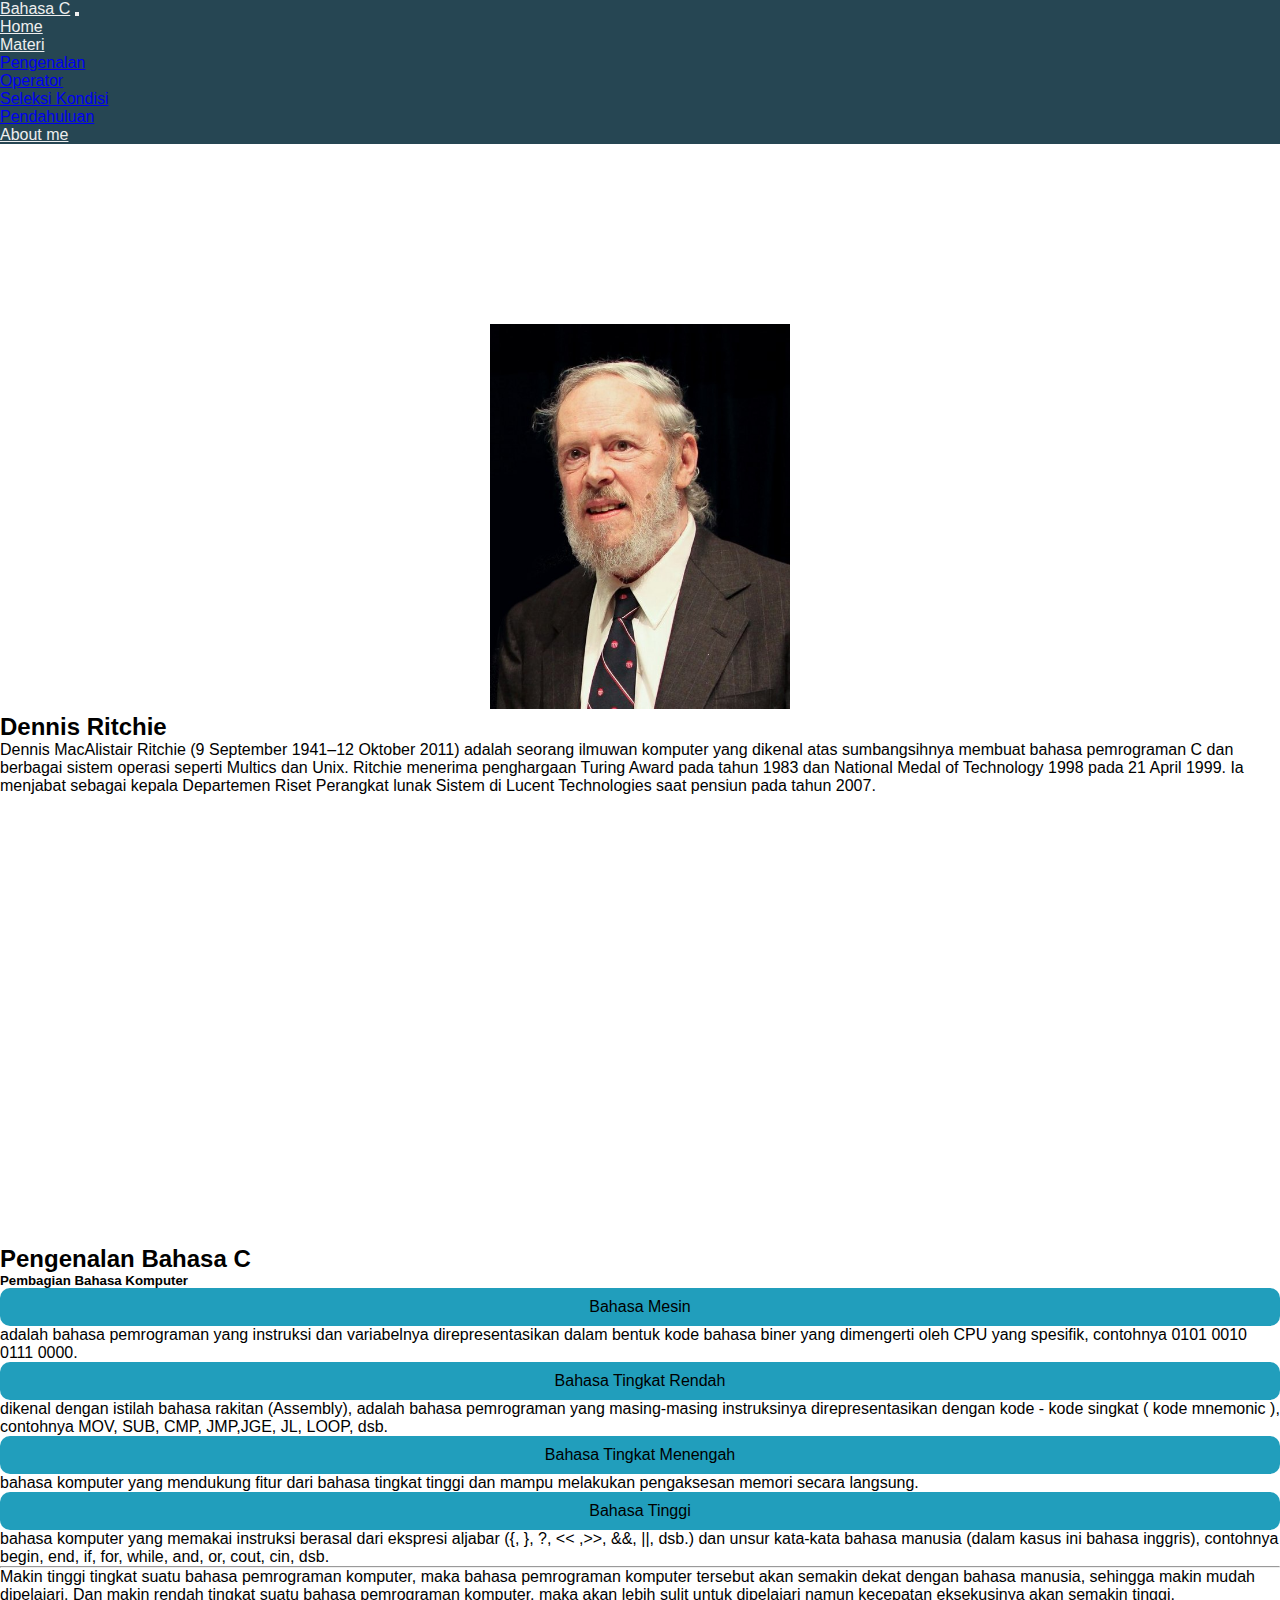
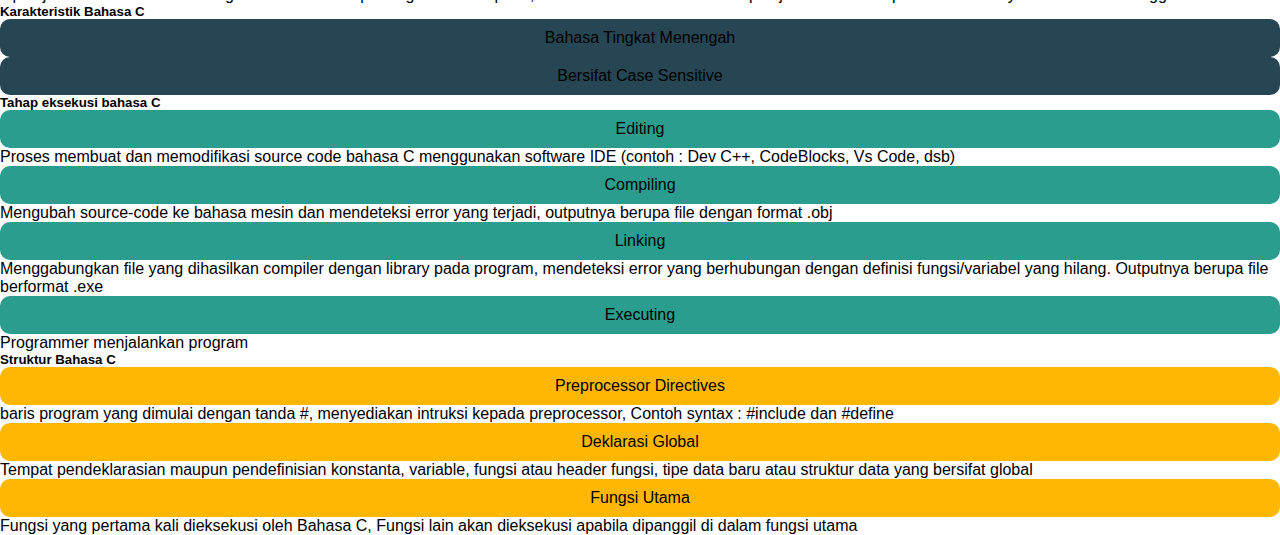
==== index.html @ 82266e62 "Add files via upload" ====
<!doctype html>
<html lang="en">

<head>
  <!-- Required meta tags -->
  <meta charset="utf-8">
  <meta name="viewport" content="width=device-width, initial-scale=1">

  <!-- Bootstrap CSS -->
  <link href="https://cdn.jsdelivr.net/npm/bootstrap@5.0.2/dist/css/bootstrap.min.css" rel="stylesheet"
    integrity="sha384-EVSTQN3/azprG1Anm3QDgpJLIm9Nao0Yz1ztcQTwFspd3yD65VohhpuuCOmLASjC" crossorigin="anonymous">
  <style type="text/css">
    * {
      font-family: "Poppins", sans-serif;
      margin: 0;
      padding: 0;
      box-sizing: border-box;
      scroll-behavior: smooth;
    }
  </style>
  <link rel="stylesheet" type="text/css" href="style.css">
  <title>Bahasa C</title>
</head>

<body>

  <nav class="navbar navbar-expand-lg navbar-light shadow" style="background-color: #264653">
    <div class="container">
      <a class="navbar-brand" style="color: #eeeeee" href="#">Bahasa C</a>
      <button class="navbar-toggler" type="button" data-bs-toggle="collapse" data-bs-target="#navbarNavDropdown"
        aria-controls="navbarNavDropdown" aria-expanded="false" aria-label="Toggle navigation">
        <span class="navbar-toggler-icon"></span>
      </button>
      <div class="collapse navbar-collapse" id="navbarNavDropdown">
        <ul class="navbar-nav ms-auto">
          <li class="nav-item mr-20">
            <a class="nav-link" style="color: #eeeeee" href="#home">Home</a>
          </li>
          <li class="nav-item dropdown">
            <a class="nav-link dropdown-toggle" href="#" id="navbarDropdown" role="button" data-bs-toggle="dropdown"
              aria-expanded="false" style="color: #eeeeee">Materi</a>
            <ul class="dropdown-menu" aria-labelledby="navbarDropdown">
              <li class="dropdown-item">
                <a class="nav-link active" aria-current="page" href="#materi">Pengenalan</a>
              </li>
              <li class="dropdown-item">
                <a class="nav-link active" aria-current="page" href="#">Operator</a>
              </li>
              <li class="dropdown-item">
                <a class="nav-link active" aria-current="page" href="#">Seleksi Kondisi</a>
              </li>
              <li class="dropdown-item">
                <a class="nav-link active" aria-current="page" href="#">Pendahuluan</a>
              </li>
            </ul>
          </li>
          <li class="nav-item">
            <a class="nav-link" style="color: #eeeeee" href="#contact">About me</a>
          </li>
        </ul>
      </div>
    </div>
  </nav>

  <section id="hero">
    <div class="container">
      <div class="row">
        <div class="col-md-4">
          <div class="hero-img">
            <img class="hero-imgg" src="bapak.jpg" width="300">
          </div>
        </div>
        <div class="col-md-8">
          <div class="card card-hero">
            <div class="card-body">
              <h2 class="card-title mb-5">Dennis Ritchie</h2>
              <p class="card-text text-center">Dennis MacAlistair Ritchie (9 September 1941–12 Oktober 2011) adalah
                seorang ilmuwan komputer yang dikenal atas sumbangsihnya membuat bahasa pemrograman C dan berbagai
                sistem operasi seperti Multics dan Unix. Ritchie menerima penghargaan Turing Award pada tahun 1983 dan
                National Medal of Technology 1998 pada 21 April 1999. Ia menjabat sebagai kepala Departemen Riset
                Perangkat lunak Sistem di Lucent Technologies saat pensiun pada tahun 2007.</p>
            </div>
          </div>
        </div>
      </div>
    </div>
  </section>

  <section id="materi">

    <div class="pendahuluan">
      <div class="card mx-auto card-materi">
        <div class="card-header text-center">
          <H2>Pengenalan Bahasa C</H2>
        </div>
        <div class="card-body">
          <h5 class="card-title ">Pembagian Bahasa Komputer</h5>
          <div class="card-text">
            <div class="row">
              <div class="col-sm-3 mt-3">
                <div class="card">
                  <div class="card-title text-white"
                    style="background-color: #219ebc; border-radius: 10px; padding: 10px; text-align: center; align-items: center;">

                    Bahasa Mesin

                  </div>
                  <div class="card-text">
                    <p>adalah bahasa pemrograman yang instruksi dan variabelnya direpresentasikan dalam bentuk kode
                      bahasa biner yang dimengerti oleh CPU yang spesifik, contohnya 0101 0010 0111 0000.</p>
                  </div>
                </div>
              </div>
              <div class="col-sm-3 mt-3">
                <div class="card">
                  <div class="card-title text-white"
                    style="background-color: #219ebc; border-radius: 10px; padding: 10px; text-align: center; align-items: center;">

                    Bahasa Tingkat Rendah

                  </div>
                  <div class="card-text">
                    dikenal dengan istilah bahasa rakitan (Assembly), adalah bahasa pemrograman yang masing-masing
                    instruksinya direpresentasikan dengan kode - kode singkat ( kode mnemonic ), contohnya MOV, SUB,
                    CMP, JMP,JGE, JL, LOOP, dsb.
                  </div>
                </div>
              </div>
              <div class="col-sm-3 mt-3">
                <div class="card">
                  <div class="card-title text-white"
                    style="background-color: #219ebc; border-radius: 10px; padding: 10px; text-align: center; align-items: center;">

                    Bahasa Tingkat Menengah

                  </div>
                  <div class="card-text">
                    bahasa komputer yang mendukung fitur dari bahasa tingkat tinggi dan mampu melakukan pengaksesan
                    memori secara langsung.
                  </div>
                </div>
              </div>
              <div class="col-sm-3 mt-3">
                <div class="card">
                  <div class="card-title text-white"
                    style="background-color: #219ebc; border-radius: 10px; padding: 10px; text-align: center; align-items: center;">

                    Bahasa Tinggi

                  </div>
                  <div class="card-text">
                    bahasa komputer yang memakai instruksi berasal dari ekspresi aljabar ({, }, ?, << ,>>, &&, ||, dsb.)
                      dan unsur kata-kata bahasa manusia (dalam kasus ini bahasa inggris), contohnya begin, end, if,
                      for, while, and, or, cout, cin, dsb.
                  </div>
                </div>
              </div>
            </div>
            <hr>
            <p>Makin tinggi tingkat suatu bahasa pemrograman komputer, maka bahasa pemrograman komputer tersebut akan
              semakin dekat dengan bahasa manusia, sehingga makin mudah dipelajari. Dan makin rendah tingkat suatu
              bahasa pemrograman komputer, maka akan lebih sulit untuk dipelajari namun kecepatan eksekusinya akan
              semakin tinggi.</p>

            <div class="bahasa-c mt-5">
              <h5>Karakteristik Bahasa C</h5>
              <div class="row justify-content-center">
                <div class="col-sm-3">
                  <div class="card-title text-white"
                    style="background-color: #264653; border-radius: 10px; padding: 10px; text-align: center; align-items: center;">
                    Bahasa Tingkat Menengah
                  </div>
                </div>
                <div class="col-sm-3">
                  <div class="card-title text-white"
                    style="background-color: #264653; border-radius: 10px; padding: 10px; text-align: center; align-items: center;">
                    Bersifat Case Sensitive
                  </div>
                </div>
              </div>
            </div>

            <div class="eksekusi-c mt-5">
              <h5>Tahap eksekusi bahasa C</h5>
              <div class="row">
                <div class="col-sm-3">
                  <div class="card-title text-white"
                    style="background-color: #2a9d8f; border-radius: 10px; padding: 10px; text-align: center; align-items: center;">
                    Editing
                  </div>
                  <div class="card-text">
                    <p>Proses membuat dan memodifikasi source code bahasa C menggunakan software IDE (contoh : Dev C++,
                      CodeBlocks, Vs Code, dsb)</p>
                  </div>
                </div>
                <div class="col-sm-3">
                  <div class="card-title text-white"
                    style="background-color: #2a9d8f; border-radius: 10px; padding: 10px; text-align: center; align-items: center;">
                    Compiling
                  </div>
                  <div class="card-text">
                    <p>Mengubah source-code ke bahasa mesin dan mendeteksi error yang terjadi, outputnya berupa file
                      dengan format .obj</p>
                  </div>
                </div>
                <div class="col-sm-3">
                  <div class="card-title text-white"
                    style="background-color: #2a9d8f; border-radius: 10px; padding: 10px; text-align: center; align-items: center;">
                    Linking
                  </div>
                  <div class="card-text">
                    <p>Menggabungkan file yang dihasilkan compiler dengan library pada program, mendeteksi error yang
                      berhubungan dengan definisi fungsi/variabel yang hilang. Outputnya berupa file berformat .exe</p>
                  </div>
                </div>
                <div class="col-sm-3">
                  <div class="card-title text-white"
                    style="background-color: #2a9d8f; border-radius: 10px; padding: 10px; text-align: center; align-items: center;">
                    Executing
                  </div>
                  <div class="card-text">
                    <p>Programmer menjalankan program</p>
                  </div>
                </div>
              </div>
            </div>

            <div class="struktur-c mt-5">
              <h5>Struktur Bahasa C</h5>
              <div class="row">
                <div class="col-sm-4">

                  <div class="card-title"
                    style="background-color: #ffb703; border-radius: 10px; padding: 10px; text-align: center; align-items: center;">
                    Preprocessor Directives
                  </div>
                  <div class="card-text">
                    <p>baris program yang dimulai dengan tanda #, menyediakan intruksi kepada preprocessor, Contoh
                      syntax : #include dan #define
                    </p>

                  </div>

                </div>
                <div class="col-sm-4">

                  <div class="card-title"
                    style="background-color: #ffb703; border-radius: 10px; padding: 10px; text-align: center; align-items: center;">
                    Deklarasi Global
                  </div>
                  <div class="card-text">
                    <p>Tempat pendeklarasian maupun pendefinisian konstanta, variable, fungsi atau header fungsi, tipe
                      data baru atau struktur data yang bersifat global
                    </p>

                  </div>

                </div>
                <div class="col-sm-4">

                  <div class="card-title"
                    style="background-color: #ffb703; border-radius: 10px; padding: 10px; text-align: center; align-items: center;">
                    Fungsi Utama
                  </div>
                  <div class="card-text">
                    <p>Fungsi yang pertama kali dieksekusi oleh Bahasa C, Fungsi lain akan dieksekusi apabila dipanggil
                      di dalam fungsi utama
                    </p>

                  </div>

                </div>
              </div>
            </div>

            
          </div>
        </div>
      </div>
    </div>

  </section>



  <script src="https://cdn.jsdelivr.net/npm/bootstrap@5.0.2/dist/js/bootstrap.bundle.min.js"
    integrity="sha384-MrcW6ZMFYlzcLA8Nl+NtUVF0sA7MsXsP1UyJoMp4YLEuNSfAP+JcXn/tWtIaxVXM"
    crossorigin="anonymous"></script>

  <!-- Option 2: Separate Popper and Bootstrap JS -->
  <!--
    <script src="https://cdn.jsdelivr.net/npm/@popperjs/core@2.9.2/dist/umd/popper.min.js" integrity="sha384-IQsoLXl5PILFhosVNubq5LC7Qb9DXgDA9i+tQ8Zj3iwWAwPtgFTxbJ8NT4GN1R8p" crossorigin="anonymous"></script>
    <script src="https://cdn.jsdelivr.net/npm/bootstrap@5.0.2/dist/js/bootstrap.min.js" integrity="sha384-cVKIPhGWiC2Al4u+LWgxfKTRIcfu0JTxR+EQDz/bgldoEyl4H0zUF0QKbrJ0EcQF" crossorigin="anonymous"></script>
    -->
</body>

</html>
---- style.css ----
.hero-img{
	align-items: center;
	text-align: center;

}
#hero{
	margin-top: 20vh;
}
.card{
	border: none;
}
.card-materi{
	border: none;
	width: 180vh;
}
.pendahuluan{
	display: flex;
	margin-top: 50vh;
}
/* .navbar{
	position: fixed;
	width: 100%;
	margin-top: -120px;
} */
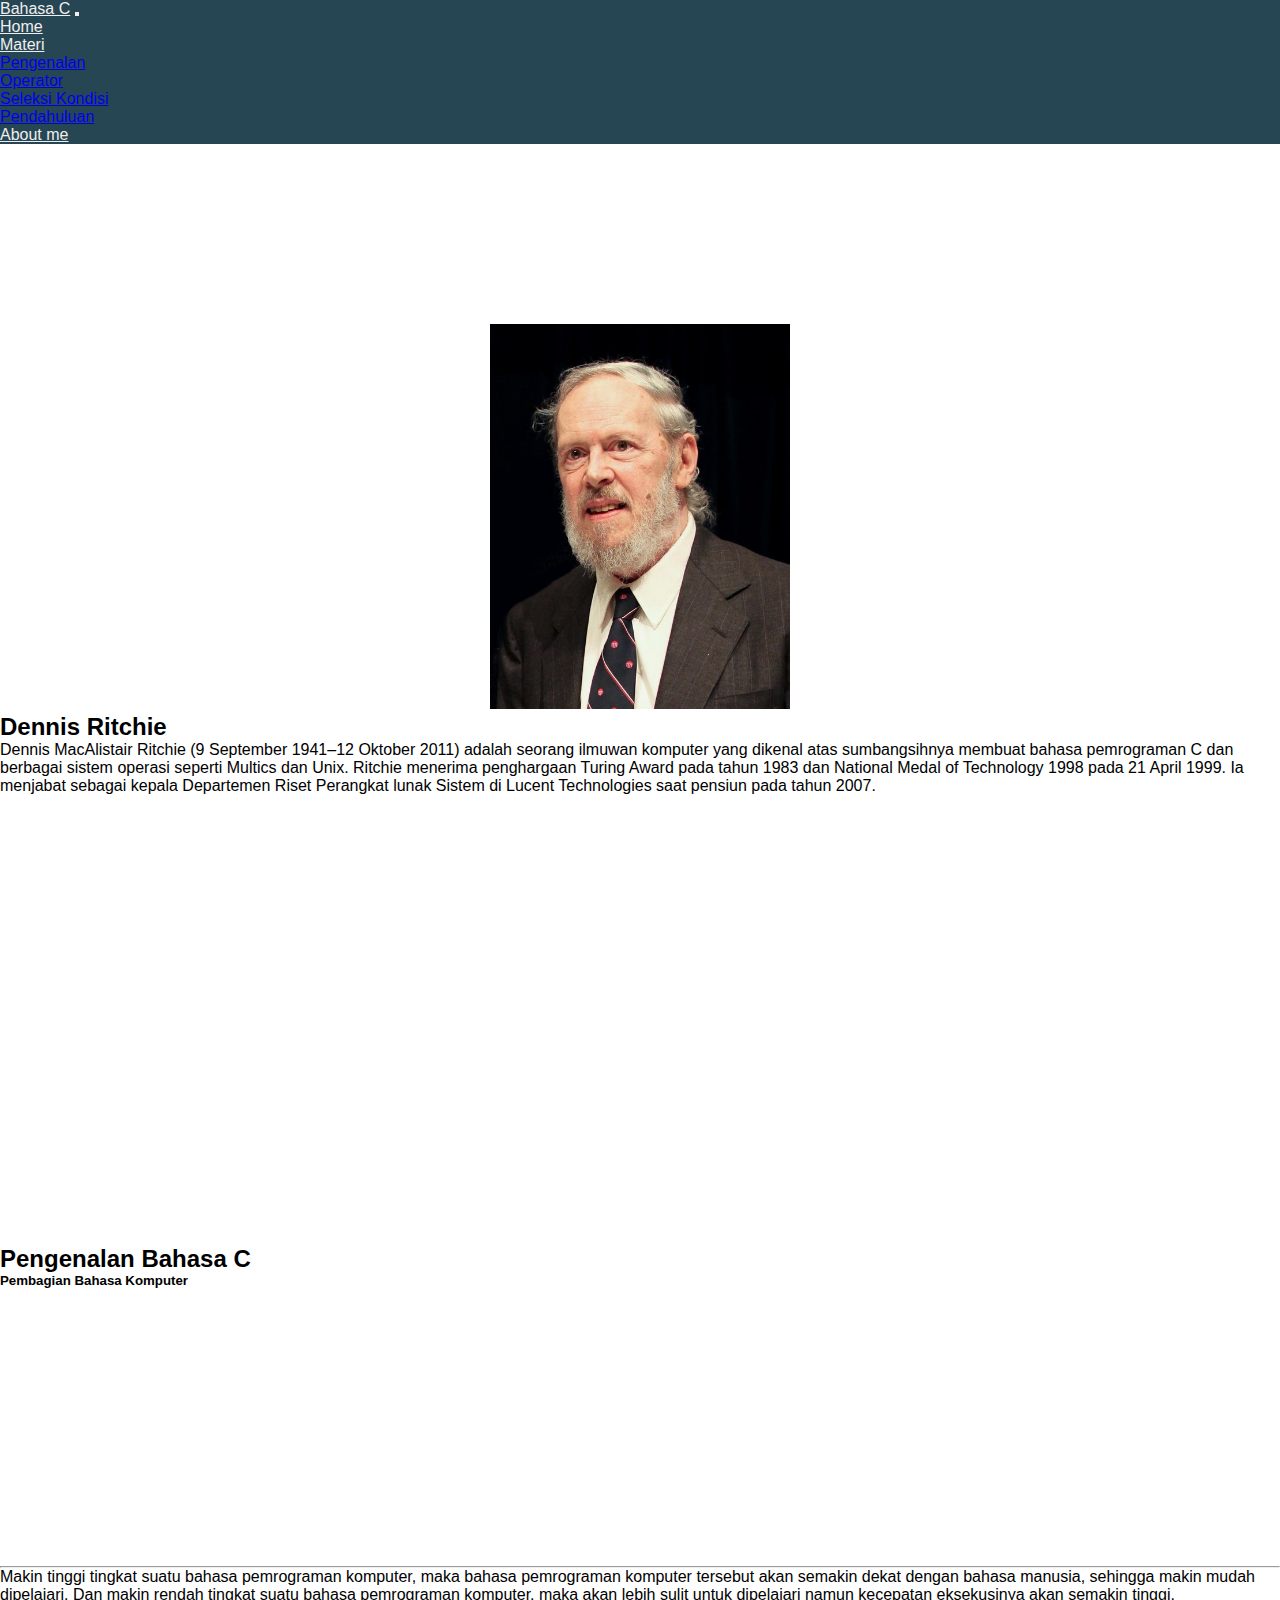
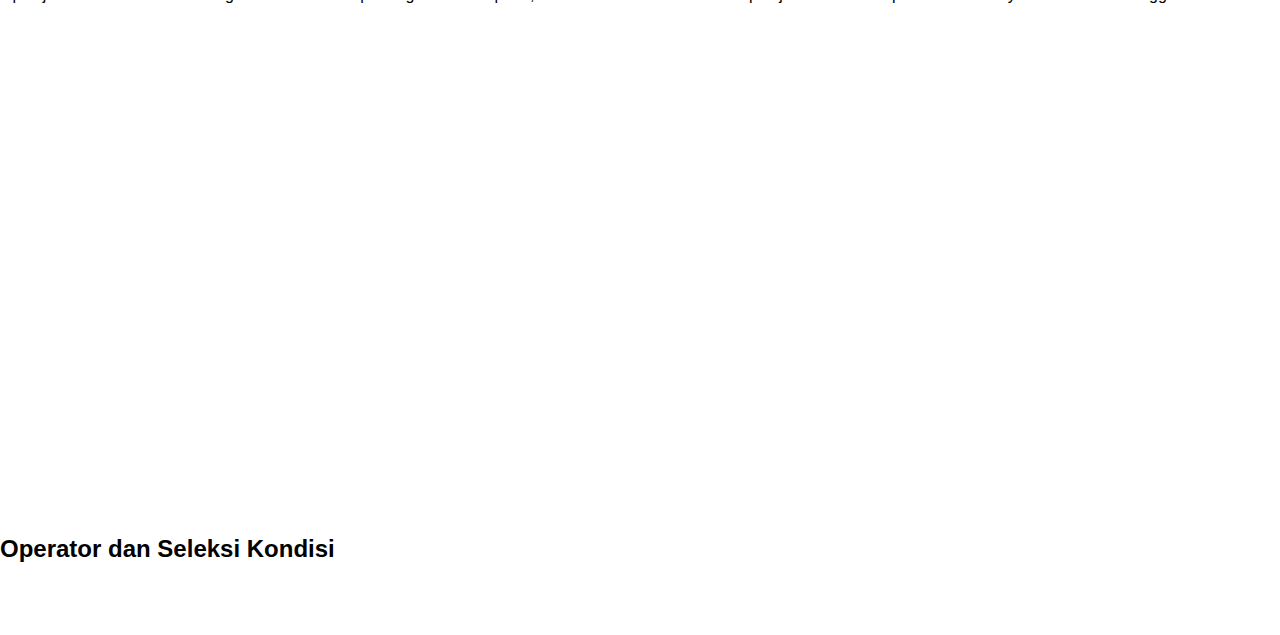
==== commit cdb74f91: "Add files via upload" ====
--- a/index.html
+++ b/index.html
@@ -19,6 +19,7 @@
     }
   </style>
   <link rel="stylesheet" type="text/css" href="style.css">
+  <link href="https://unpkg.com/aos@2.3.1/dist/aos.css" rel="stylesheet">
   <title>Bahasa C</title>
 </head>
 
@@ -55,7 +56,7 @@
             </ul>
           </li>
           <li class="nav-item">
-            <a class="nav-link" style="color: #eeeeee" href="#contact">About me</a>
+            <a class="nav-link" style="color: #eeeeee" href="about.html">About me</a>
           </li>
         </ul>
       </div>
@@ -88,15 +89,15 @@
 
   <section id="materi">
 
-    <div class="pendahuluan">
-      <div class="card mx-auto card-materi">
+    <div class="pendahuluan"  >
+      <div class="card mx-auto card-materi" >
         <div class="card-header text-center">
-          <H2>Pengenalan Bahasa C</H2>
+          <h2>Pengenalan Bahasa C</h2>
         </div>
         <div class="card-body">
           <h5 class="card-title ">Pembagian Bahasa Komputer</h5>
           <div class="card-text">
-            <div class="row">
+            <div class="row" data-aos="fade-up">
               <div class="col-sm-3 mt-3">
                 <div class="card">
                   <div class="card-title text-white"
@@ -162,7 +163,7 @@
               bahasa pemrograman komputer, maka akan lebih sulit untuk dipelajari namun kecepatan eksekusinya akan
               semakin tinggi.</p>
 
-            <div class="bahasa-c mt-5">
+            <div class="bahasa-c mt-5" data-aos="fade-up">
               <h5>Karakteristik Bahasa C</h5>
               <div class="row justify-content-center">
                 <div class="col-sm-3">
@@ -180,7 +181,7 @@
               </div>
             </div>
 
-            <div class="eksekusi-c mt-5">
+            <div class="eksekusi-c mt-5" data-aos="fade-up">
               <h5>Tahap eksekusi bahasa C</h5>
               <div class="row">
                 <div class="col-sm-3">
@@ -225,7 +226,7 @@
               </div>
             </div>
 
-            <div class="struktur-c mt-5">
+            <div class="struktur-c mt-5" data-aos="fade-up">
               <h5>Struktur Bahasa C</h5>
               <div class="row">
                 <div class="col-sm-4">
@@ -263,14 +264,17 @@
                     Fungsi Utama
                   </div>
                   <div class="card-text">
-                    <p>Fungsi yang pertama kali dieksekusi oleh Bahasa C, Fungsi lain akan dieksekusi apabila dipanggil
-                      di dalam fungsi utama
+                    <p>Fungsi yang pertama kali dieksekusi oleh Bahasa C, Fungsi lain akan dieksekusi apabila dipanggil di dalam fungsi utama
                     </p>
 
                   </div>
 
                 </div>
               </div>
+            </div>
+
+            <div class="input">
+
             </div>
 
             
@@ -281,12 +285,22 @@
 
   </section>
 
+  <section id="bab2">
+    <div class="card mx-auto card-materi">
+      <div class="card-header text-center">
+        <h2>Operator dan Seleksi Kondisi</h2>
+      </div>
+    </div>
+  </section>
 
 
   <script src="https://cdn.jsdelivr.net/npm/bootstrap@5.0.2/dist/js/bootstrap.bundle.min.js"
     integrity="sha384-MrcW6ZMFYlzcLA8Nl+NtUVF0sA7MsXsP1UyJoMp4YLEuNSfAP+JcXn/tWtIaxVXM"
     crossorigin="anonymous"></script>
-
+  <script src="https://unpkg.com/aos@2.3.1/dist/aos.js"></script>
+  <script>
+    AOS.init();
+  </script>
   <!-- Option 2: Separate Popper and Bootstrap JS -->
   <!--
     <script src="https://cdn.jsdelivr.net/npm/@popperjs/core@2.9.2/dist/umd/popper.min.js" integrity="sha384-IQsoLXl5PILFhosVNubq5LC7Qb9DXgDA9i+tQ8Zj3iwWAwPtgFTxbJ8NT4GN1R8p" crossorigin="anonymous"></script>
